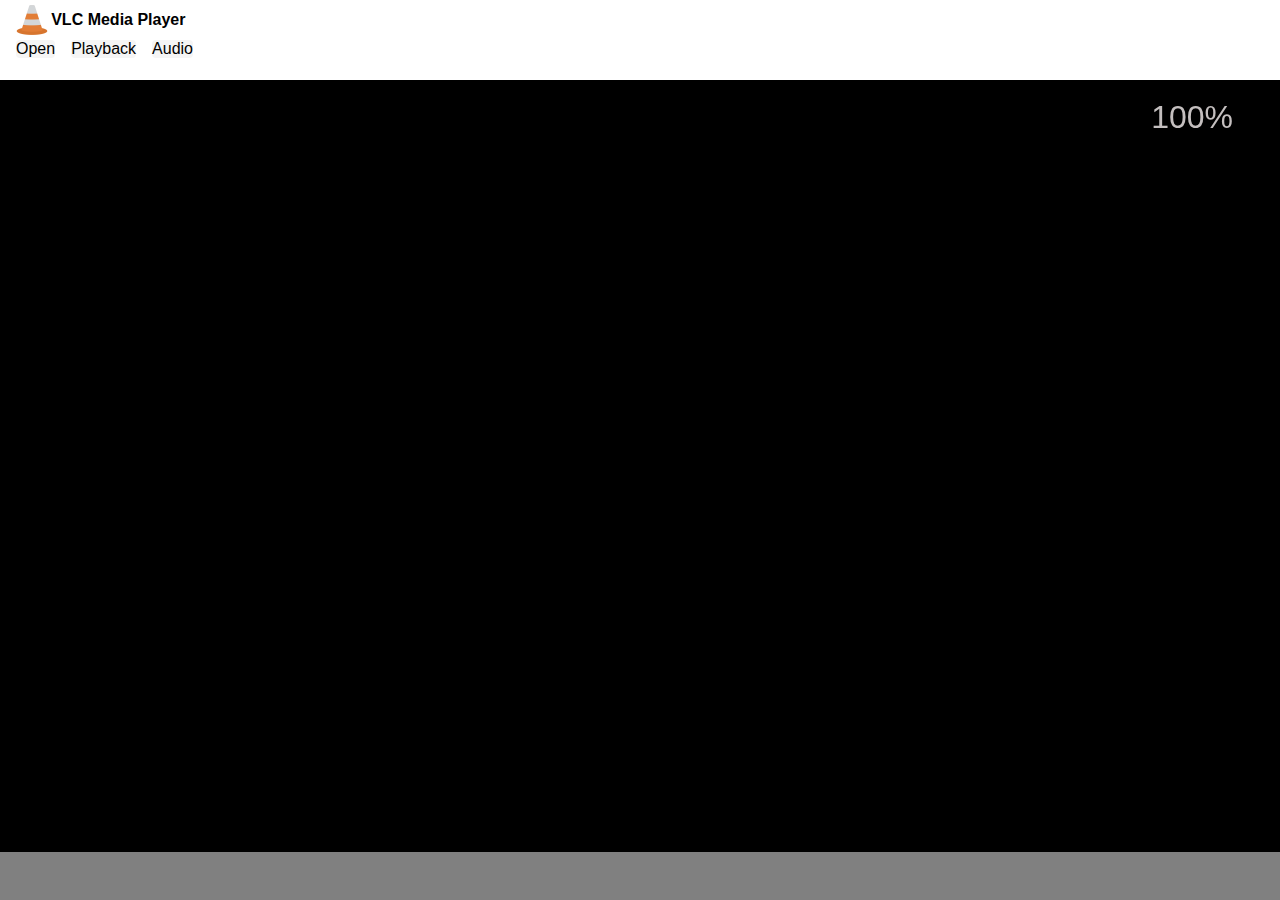
==== VLC/index.html @ be751526 "Add files via upload" ====
<!DOCTYPE html>
<html lang="en">
    <head>
    <meta charset="UTF-8">
    <meta name="viewport" content="width=device-width, initial-scale=1.0">
    <title>VLC Media Player</title>
    <!-- For changing this application -->
    <!-- <link rel="stylesheet" href="reset.css"> -->
    <!-- For specfic this application -->
    <link rel="stylesheet" href="style.css">
</head>
<body>
    <!-- <h2>VLC media player</h2> -->
     <header>
        <div class="titlebar">
            <img class="titleimg" src="VLC.png" alt="vlc logo">
            <h1 class="title">VLC Media Player</h1>
        </div>


        <div class="unselectable">
            <!-- Your menu content here -->
             <!-- ------------------------------- -->
            <div class="menubar">
                <div class="menu">
                    <div class="menu-btn" id="videoBtn">Open</div>
                    <input type="file" class="videoInput" id="videoInput">
                    <!-- btn click -file get -->
                </div>
                <div class="menu">
                    <div class="menu-btn">Playback</div>
                    <ul class="menu-items">
                        <li id="speedUp">SpeedUp</li>
                        <li id="speedDown">SpeedDown</li>
                    </ul>
                </div>
                <div class="menu">
                    <!-- //dropdown -->
                    <div class="menu-btn">Audio</div>
                    <!-- //dropbtn -->
                        <ul class="menu-items">
                            <!-- //dropdown-content -->
                            <li id="volumeUp">VolumeUp</li>
                            <li id="volumeDown">VolumeDown</li>
                        </ul>  
                    </div>
            </div>
            <!--------------------------------- -->
          </div>
        <video id="myVideo"></video>

     </header>


     <main id="main">
        <div class="toast">100%</div>

     </main>


     <footer></footer>
     <script src="script.js"></script>
</body>
</html>
---- VLC/style.css ----
@import url('https://fonts.googleapis.com/css2?family=Ubuntu&display=swap');
@import url('https://fonts.googleapis.com/css2?family=Varela+Round&display=swap');


.unselectable {
    -webkit-user-select: none; /* Safari */
    -moz-user-select: none; /* Firefox */
    -ms-user-select: none; /* IE10+/Edge */
    user-select: none; /* Standard syntax */
  }
  


html
{
    font-family:sans-serif;
    /* color: white; */
    margin: 0;
    padding: 0;
    box-sizing: border-box;
}

*
{
    margin: 0;
    padding: 0;
    box-sizing: border-box;
}

/* Header-------------------------------- */
header{
    /* outline: 5px solid red; */
    /* background-color: lightcoral; */
    height: 5rem;
    font-family: sans-serif;

}

.titlebar
{
    height: 50%;
    /* border: 2px solid blue; */
    display: flex;
    align-items: center;
    gap: 0.2rem;
    margin-left: 1rem;
}

.titleimg{
    height: 80%;
    /* Don't give width and height both to img give only heigth yato width */
}

/* Menu bar------------------------------- */
.title{
    font-size: 1rem;
}

.menubar{
    display: flex;
    gap: 1rem;
    margin-left: 1rem;
    align-items: center;
    /* outline: 2px solid green; */
    height: 50%;
    cursor: pointer;
}



/* Main------------------------------------------- */
main
{
    background-color: black;
    height: calc(100vh - 8rem);
    display: flex;
    justify-content: center;
    align-items: center;
}
.menu-btn{
    background-color: whitesmoke;
    color: black;
    border: none;
    border-radius: 4px;
}

.menu{
    position: relative;
    display: inline-block;
}
.menu-items
{
    background-color: rgb(238,238,238);
    position: absolute;
    /* left: 10px; */
    /* top: 30px;
    width: 9rem; */
    display: none;
    min-width: 100px;
    box-shadow: 0px 8px 16px 0px rgba(0,0,0,0.2);
    z-index: 1;
    border-radius: 6px;
}

.menu-items li{
    color: black;
    padding: 12px 16px;
    text-decoration: none;
    display: block;
}

.menu-items li:hover{
    background-color: #ddd;
}

.menu:hover .menu-items{
    display: block;
}

.menu:hover .menu-btn{
    /* background-color: rgb(215, 204, 204); */
    background-color:lightblue;
}

li
{
    padding: 0.25rem;
}

ul
{
    padding: 0;
    list-style: none;
}

.videoInput{
    display:none
}

.video{
    height: 100%;
}
video.video{
    height: 100%;
    width: 100%;
    align-items: center;
    justify-content: center;
}

.toast{
    color: rgba(211, 205, 205, 0.931);
    font-size: 2rem;
    position: fixed;
    top:99px;
    right: 47px;
}

/* Footer--------------------------------------- */
footer
{
    height: 3rem;
    background-color: gray;
}
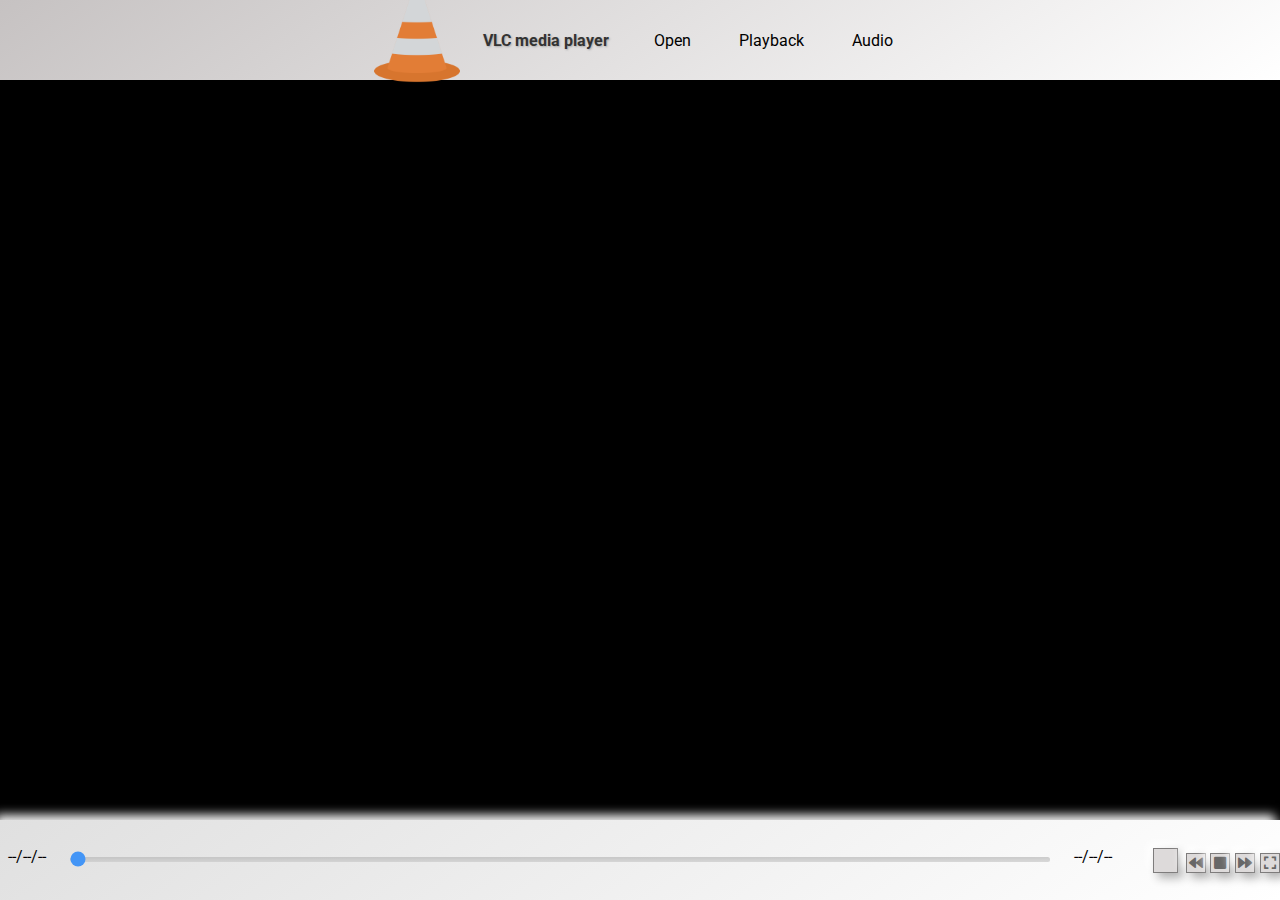
==== commit 8beba725: "Add files via upload" ====
--- a/VLC/index.html
+++ b/VLC/index.html
@@ -1,64 +1,77 @@
+
 <!DOCTYPE html>
 <html lang="en">
-    <head>
+
+<head>
     <meta charset="UTF-8">
     <meta name="viewport" content="width=device-width, initial-scale=1.0">
-    <title>VLC Media Player</title>
-    <!-- For changing this application -->
-    <!-- <link rel="stylesheet" href="reset.css"> -->
-    <!-- For specfic this application -->
+    <title>Document</title>
+    <link rel="stylesheet" href="https://cdnjs.cloudflare.com/ajax/libs/font-awesome/5.15.3/css/all.min.css">
+
     <link rel="stylesheet" href="style.css">
 </head>
+
 <body>
-    <!-- <h2>VLC media player</h2> -->
-     <header>
+    <header>
         <div class="titlebar">
-            <img class="titleimg" src="VLC.png" alt="vlc logo">
-            <h1 class="title">VLC Media Player</h1>
+            <img src="./VLC.png" alt="vlc logo" class="title-img">
+            <h1 class="title">VLC media player</h1>
         </div>
+        <div class="menu-bar">
+            <!-- open -->
+            <div class="menu">
+                <div class="menu-btn" id="videoBtn">Open</div>
+                <input type="file" class="videoInput" id="videoInput">
+            </div>
+            <!-- speed -->
+            <div class="menu">
+                <div class="menu-btn">Playback</div>
+                <ul class="menu-items">
+                    <li id="speedUp">SpeedUp</li>
+                    <li id="speedDown">SpeedDown</li>
+                </ul>
+            </div>
+            <!-- volume -->
+            <div class="menu">
+                <div class="menu-btn">Audio</div>
+                <ul class="menu-items">
+                    <li id="volumeUp">Volume Up</li>
+                    <li id="volumeDown">Volume Down</li>
+                </ul>
+            </div>
+        </div>
+    </header>
+    <main id="main"></main>
+    <div class="toast"></div>
+    <footer>
+        <div class="time-container">
+            <div class="current-time" id="currentTime">--/--/--</div>
+            <div class="time-slider ">
+                <input type="range" value="0" min="0" class="slider" id="slider">
+            </div>
+            <div class="total-time" id="totalTime">--/--/--</div>
+        </div>
+        <div class="menu-btns">
+            <div class="play_pause-container btn" id="playPause">
+            </div>
+            <div class="rest-options">
+                <div class="back-btn btn" id="backBtn">
+                    <i class="fas fa-backward"></i>
+                </div>
+                <div class="placeholder btn" id="stopBtn">
+                    <i class="fas fa-stop"></i>
+                </div>
+                <div class="forward-btn btn" id="forwardBtn">
+                    <i class="fas fa-forward"></i>
+                </div>
+                <div class="fullscreen-btn btn" id="fullScreen">
+                    <i class="fas fa-expand"></i>
+                </div>
+            </div>
+        </div>
+    </footer>
+</body>
 
+<script src="script.js"></script>
 
-        <div class="unselectable">
-            <!-- Your menu content here -->
-             <!-- ------------------------------- -->
-            <div class="menubar">
-                <div class="menu">
-                    <div class="menu-btn" id="videoBtn">Open</div>
-                    <input type="file" class="videoInput" id="videoInput">
-                    <!-- btn click -file get -->
-                </div>
-                <div class="menu">
-                    <div class="menu-btn">Playback</div>
-                    <ul class="menu-items">
-                        <li id="speedUp">SpeedUp</li>
-                        <li id="speedDown">SpeedDown</li>
-                    </ul>
-                </div>
-                <div class="menu">
-                    <!-- //dropdown -->
-                    <div class="menu-btn">Audio</div>
-                    <!-- //dropbtn -->
-                        <ul class="menu-items">
-                            <!-- //dropdown-content -->
-                            <li id="volumeUp">VolumeUp</li>
-                            <li id="volumeDown">VolumeDown</li>
-                        </ul>  
-                    </div>
-            </div>
-            <!--------------------------------- -->
-          </div>
-        <video id="myVideo"></video>
-
-     </header>
-
-
-     <main id="main">
-        <div class="toast">100%</div>
-
-     </main>
-
-
-     <footer></footer>
-     <script src="script.js"></script>
-</body>
-</html>+</html>
--- a/VLC/style.css
+++ b/VLC/style.css
@@ -1,168 +1,241 @@
-@import url('https://fonts.googleapis.com/css2?family=Ubuntu&display=swap');
-@import url('https://fonts.googleapis.com/css2?family=Varela+Round&display=swap');
-
-
-.unselectable {
-    -webkit-user-select: none; /* Safari */
-    -moz-user-select: none; /* Firefox */
-    -ms-user-select: none; /* IE10+/Edge */
-    user-select: none; /* Standard syntax */
-  }
-  
-
-
-html
-{
-    font-family:sans-serif;
-    /* color: white; */
+/* ***************header************** */
+@import url('https://fonts.googleapis.com/css2?family=Roboto:wght@400;500&display=swap');
+
+
+* {
     margin: 0;
     padding: 0;
     box-sizing: border-box;
 }
 
-*
-{
-    margin: 0;
-    padding: 0;
-    box-sizing: border-box;
-}
-
-/* Header-------------------------------- */
-header{
-    /* outline: 5px solid red; */
-    /* background-color: lightcoral; */
+body {
+    font-family: "Roboto", sans-serif;
+    background-color: rgb(238, 238, 238);
+}
+
+header {
     height: 5rem;
-    font-family: sans-serif;
-
-}
-
-.titlebar
-{
+    background: linear-gradient(145deg, #c6c2c2, #ffffff);
+    box-shadow: 5px 5px 10px #b0b0b0, -5px -5px 10px #ffffff;
+    display: flex;
+    justify-content: center;
+    align-items: center;
+    padding: 0 1rem;
+}
+
+.header-container {
+    display: flex;
+    flex-direction: column;
+    align-items: center;
+    gap: 1rem;
+}
+
+
+.titlebar {
     height: 50%;
-    /* border: 2px solid blue; */
-    display: flex;
-    align-items: center;
-    gap: 0.2rem;
-    margin-left: 1rem;
-}
-
-.titleimg{
-    height: 80%;
-    /* Don't give width and height both to img give only heigth yato width */
-}
-
-/* Menu bar------------------------------- */
-.title{
+    display: flex;
+    align-items: center;
+    gap: 0.5rem;
+
+}
+
+.title-img {
+    height: 10vh;
+    width: 100px;
+}
+
+.title {
     font-size: 1rem;
-}
-
-.menubar{
+    color: #333;
+    text-shadow: 1px 1px 2px #aaa;
+    white-space: nowrap; 
+    overflow: hidden;
+    text-overflow: ellipsis; 
+    width: 100%; 
+    text-align: center; 
+    padding: 0.5rem;
+    box-sizing: border-box; 
+
+}
+
+.menu-bar {
     display: flex;
     gap: 1rem;
     margin-left: 1rem;
     align-items: center;
-    /* outline: 2px solid green; */
     height: 50%;
-    cursor: pointer;
-}
-
-
-
-/* Main------------------------------------------- */
-main
-{
+}
+
+.menu {
+    position: relative;
+    padding: 0.5rem 1rem; 
+    border-radius: 5px;
+    display: flex;
+    align-items: center; 
+}
+
+.menu:hover {
+    transform: translateY(-3px);
+    border: 1px solid rgb(7, 93, 133);
+    background-color: rgb(221, 244, 250);
+    cursor: pointer;
+}
+
+.menu-items {
+    background-color: rgb(238, 238, 238);
+    position: absolute;
+    top: 68%;
+    left: 20%;
+    width: 9rem;
+    display: none;
+    cursor: pointer;
+    overflow: hidden;
+    border-radius: 5px;
+}
+
+.menu:hover .menu-items {
+    display: block;
+}
+
+li {
+    padding: 0.25rem;
+}
+li:hover{
+background-color: rgb(172, 172, 172)
+}
+
+.videoInput {
+    display: none;
+}
+
+/* main element */
+main {
     background-color: black;
-    height: calc(100vh - 8rem);
-    display: flex;
-    justify-content: center;
-    align-items: center;
-}
-.menu-btn{
-    background-color: whitesmoke;
-    color: black;
-    border: none;
-    border-radius: 4px;
-}
-
-.menu{
-    position: relative;
-    display: inline-block;
-}
-.menu-items
-{
-    background-color: rgb(238,238,238);
-    position: absolute;
-    /* left: 10px; */
-    /* top: 30px;
-    width: 9rem; */
-    display: none;
-    min-width: 100px;
-    box-shadow: 0px 8px 16px 0px rgba(0,0,0,0.2);
-    z-index: 1;
-    border-radius: 6px;
-}
-
-.menu-items li{
-    color: black;
-    padding: 12px 16px;
-    text-decoration: none;
-    display: block;
-}
-
-.menu-items li:hover{
-    background-color: #ddd;
-}
-
-.menu:hover .menu-items{
-    display: block;
-}
-
-.menu:hover .menu-btn{
-    /* background-color: rgb(215, 204, 204); */
-    background-color:lightblue;
-}
-
-li
-{
-    padding: 0.25rem;
-}
-
-ul
-{
-    padding: 0;
-    list-style: none;
-}
-
-.videoInput{
-    display:none
-}
-
-.video{
+    height: calc(100vh - 10rem);
+    display: flex;
+    justify-content: center;
+    align-items: center;
+    overflow: hidden;
+}
+
+.video {
     height: 100%;
 }
-video.video{
-    height: 100%;
-    width: 100%;
-    align-items: center;
-    justify-content: center;
-}
-
-.toast{
-    color: rgba(211, 205, 205, 0.931);
+
+.toast {
+    color: white;
     font-size: 2rem;
     position: fixed;
-    top:99px;
+    top: 99px;
     right: 47px;
-}
-
-/* Footer--------------------------------------- */
-footer
-{
-    height: 3rem;
-    background-color: gray;
-}
-
-
-
-
-
+    display: none;
+    background-color: rgba(0, 0, 0, 0.8);
+    padding: 0.5rem 1rem;
+    border-radius: 5px;
+    box-shadow: 0px 4px 6px rgba(0, 0, 0, 0.1);
+}
+
+/* footer */
+footer {
+    height: 5rem;
+    padding-top: 0.5rem;
+    padding-bottom: 1rem;
+    background: linear-gradient(145deg, #e0e0e0, #ffffff);
+    box-shadow: 5px 5px 10px #b0b0b0, -5px -5px 10px #ffffff;
+    display: flex;
+    justify-content: center;
+    align-items: center;
+}
+
+.time-container {
+    display: flex;
+    gap: 1rem;
+    align-items: center;
+    width: 100%;
+}
+
+.time-container>* {
+    text-align: center;
+}
+
+.current-time,.total-time {
+    width: 5%;
+    min-width: 44px;
+
+
+}
+
+.time-slider {
+    width: 90%;
+}
+
+.slider {
+    width: 100%;
+    opacity: 0.7;
+    appearance: none;
+    height: 5px;
+    background: #ddd;
+    outline: none;
+    border-radius: 5px;
+    box-shadow: inset 5px 5px 10px #b0b0b0, inset -5px -5px 10px #ffffff;
+}
+
+
+.btn {
+    display: flex;
+    justify-content: center;
+    align-items: center;
+    cursor: pointer;
+    background-color: rgb(221, 218, 218);
+    border: 1px solid rgb(126, 124, 124);
+    height: 20px;
+    width: 20px;
+    box-shadow: 5px 5px 10px #b0b0b0, -5px -5px 10px #ffffff;
+    transition: all 0.3s ease;
+}
+
+.btn:hover {
+    border: 1px solid rgb(7, 93, 133);
+    background-color: rgb(221, 244, 250);
+    box-shadow: 0px 4px 6px rgba(0, 0, 0, 0.1);
+}
+
+.menu-btns {
+    display: flex;
+    gap: 0.5rem;
+    margin-left: 2rem;
+    margin-top: 0.5rem;
+    cursor: pointer;
+    
+}
+
+i {
+    color: rgba(82, 82, 82, 0.843);
+    font-size: 14px;
+}
+
+.play_pause-container {
+    padding: 7px;
+    height: 25px;
+    width: 25px;
+    padding: 7px;
+
+}
+
+.rest-options {
+    display: flex;
+    gap: 0.3rem;
+    align-items: flex-end;
+}
+
+@media (max-width: 1000px) {
+    .time-slider {
+        width: 75%;
+    }
+
+    .time-container {
+        justify-content: space-evenly;
+    }
+
+   
+}